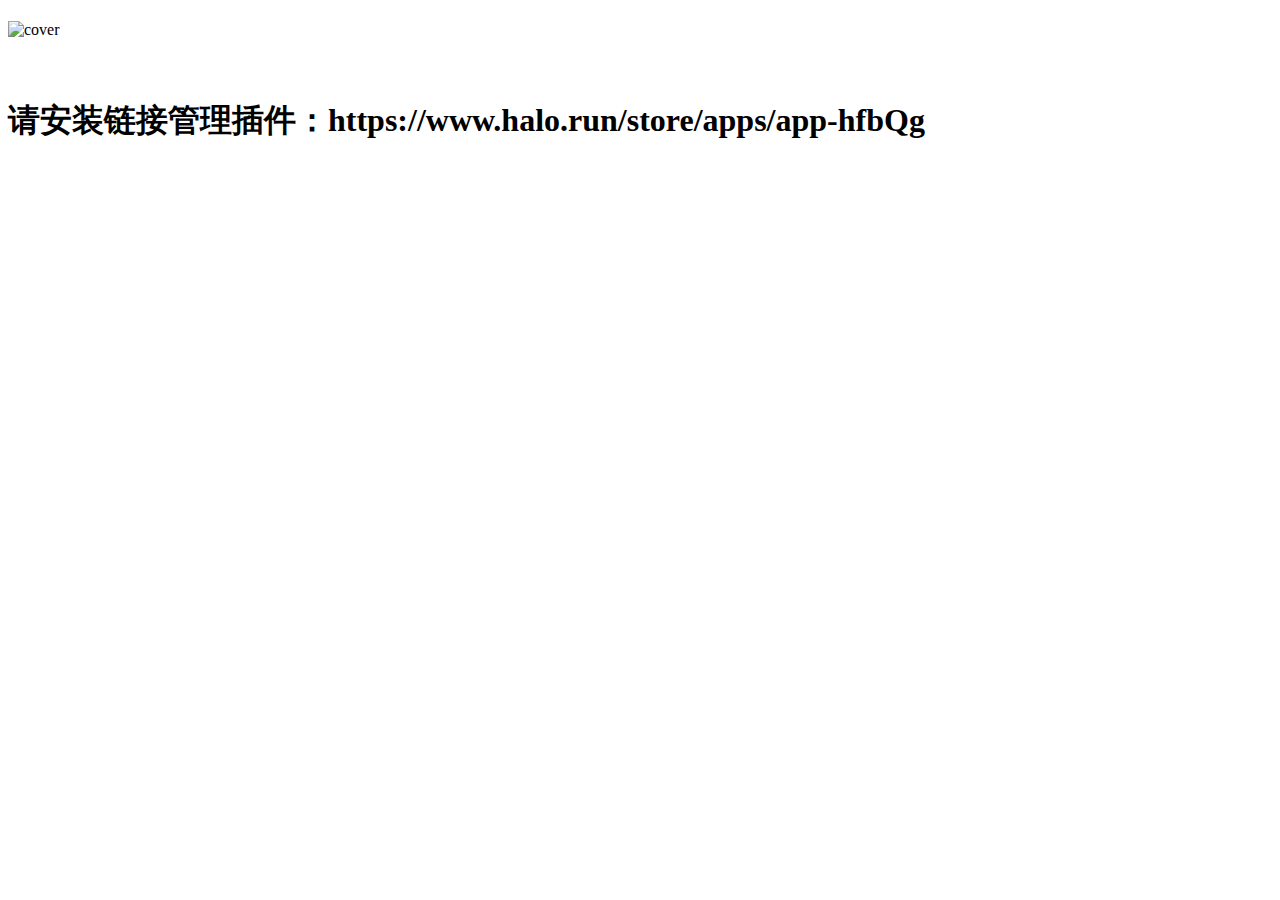
==== templates/index.html @ e2a0d56f "文章支持" ====
<!DOCTYPE html>
<html xmlns:th="https://www.thymeleaf.org" th:replace="~{layout :: html(head = null,content = ~{::content})}">
<th:block th:fragment="content">
  <div class="linkPage" th:if="${pluginFinder.available('PluginLinks')}">


    <div class="linkPage_content">
      <div class="site_info_group">
        <div class="site_info_text">
          <h1 class="site_info_group_title" th:text="${site.title}"></h1>
          <span class="site_info_group_desc" th:text="${site.subtitle}"></span>
        </div>

        <img class="site_info_group_back_cover"
          th:src="${theme.config.style.cover_img ?: #theme.assets('/images/index_cover2.jpg')}" alt="cover" />
      </div>

      <th:block
        th:replace="~{widgets/search}"
      />

      <th:block th:each="group : ${linkFinder.groupBy()}">
        <div class="link_group" th:if="${#lists.size(group.links) > 0}">
          <div class="link_group_title_content" th:if="${group.spec.displayName != ''}" >
            <i th:class="${#annotations.getOrDefault(group, 'icon', 'ri-archive-stack-fill')}"></i>
            <h2 class="link_group_title" th:text="${group.spec.displayName}"
              th:id="${group.spec.displayName}"></h2>
          </div>

          <div class="link_group_content">
            <a class="link_group_content_link" th:each="link : ${group.links}" :key="i" th:href="${#annotations.contains(link, 'to_post') ? postFinder.getByName(#annotations.get(link, 'to_post')).status.permalink : link.spec.url}"
            th:target="${#annotations.contains(link, 'to_post') ? '' : '_blank'}">
              <div class="link_group_content_item">
                <div class="link_group_content_item_logo">
                  <img class="link_group_content_item_logo_img"
                    th:src="${link.spec.logo ?: ('https://ui-avatars.com/api/?background=0D8ABC&color=fff&name=' + link.spec.displayName)}"
                    th:alt="${link.spec.displayName}" loading="lazy"/>
                </div>
                <div class="link_group_content_item_info">
                  <div class="link_group_content_item_info_content">
                    <p class="link_group_content_item_info_content_title" th:text="${link.spec.displayName}"></p>
                    <p class="link_group_content_item_info_content_description" th:text="${link.spec.description}"></p>
                  </div>
                </div>
              </div>
            </a>
          </div>
        </div>

      </th:block>
    </div>

  </div>

  <h1 th:if="${pluginFinder.available('PluginLinks') == false}" class="no_data">请安装链接管理插件：https://www.halo.run/store/apps/app-hfbQg</h1>

</th:block>

</html>
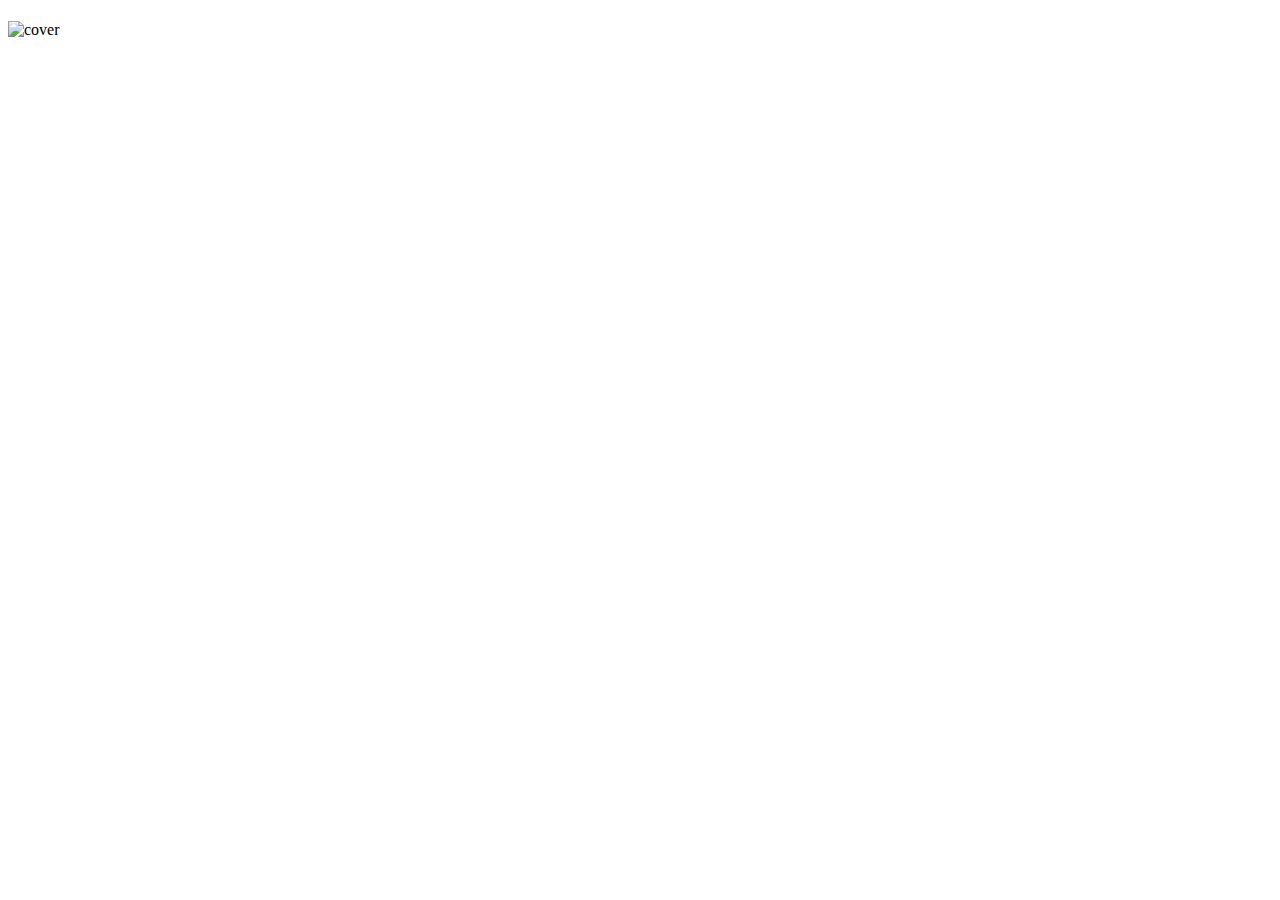
==== commit 8f2dab3e: "修复链接管理插件没有安装和启用没有显示错误信息的问题" ====
--- a/templates/index.html
+++ b/templates/index.html
@@ -1,7 +1,7 @@
 <!DOCTYPE html>
 <html xmlns:th="https://www.thymeleaf.org" th:replace="~{layout :: html(head = null,content = ~{::content})}">
 <th:block th:fragment="content">
-  <div class="linkPage" th:if="${pluginFinder.available('PluginLinks')}">
+  <div class="linkPage">
 
 
     <div class="linkPage_content">
@@ -19,7 +19,7 @@
         th:replace="~{widgets/search}"
       />
 
-      <th:block th:each="group : ${linkFinder.groupBy()}">
+      <th:block th:each="group : ${linkFinder.groupBy()}" th:if="${#annotations.getOrDefault(group, 'show_on_heolink', 'true') == 'true'}">
         <div class="link_group" th:if="${#lists.size(group.links) > 0}">
           <div class="link_group_title_content" th:if="${group.spec.displayName != ''}" >
             <i th:class="${#annotations.getOrDefault(group, 'icon', 'ri-archive-stack-fill')}"></i>
@@ -28,14 +28,23 @@
           </div>
 
           <div class="link_group_content">
-            <a class="link_group_content_link" th:each="link : ${group.links}" :key="i" th:href="${#annotations.contains(link, 'to_post') ? postFinder.getByName(#annotations.get(link, 'to_post')).status.permalink : link.spec.url}"
+            <a class="link_group_content_link" th:each="link : ${group.links}" :key="i" th:with="item_url = ${#annotations.contains(link, 'to_post') ? postFinder.getByName(#annotations.get(link, 'to_post')).status.permalink : link.spec.url}" th:href="${item_url}"
             th:target="${#annotations.contains(link, 'to_post') ? '' : '_blank'}">
               <div class="link_group_content_item">
                 <div class="link_group_content_item_logo">
                   <img class="link_group_content_item_logo_img"
-                    th:src="${link.spec.logo ?: ('https://ui-avatars.com/api/?background=0D8ABC&color=fff&name=' + link.spec.displayName)}"
-                    th:alt="${link.spec.displayName}" loading="lazy"/>
+                       th:with="icon_api= ${theme.config.info.icon_api ?: 'https://api.zhheo.com/favicon/get.php?url={url}'}, 
+                                 item_url=${item_url}, 
+                                 isRelativeUrl=${item_url.startsWith('/')},
+                                 custom_logo=${link.spec.logo},
+                                 used_logo= ${custom_logo ?: icon_api.replace('{url}', item_url)},
+                                 used_site_logo = ${custom_logo ?: (site.favicon ?: #theme.assets('/images/logo_cover.jpg'))}
+                                ",
+                       th:src="${isRelativeUrl ? used_site_logo : used_logo}"
+                       th:alt="${link.spec.displayName}" loading="lazy"/>
                 </div>
+                
+                             
                 <div class="link_group_content_item_info">
                   <div class="link_group_content_item_info_content">
                     <p class="link_group_content_item_info_content_title" th:text="${link.spec.displayName}"></p>
@@ -52,8 +61,6 @@
 
   </div>
 
-  <h1 th:if="${pluginFinder.available('PluginLinks') == false}" class="no_data">请安装链接管理插件：https://www.halo.run/store/apps/app-hfbQg</h1>
-
 </th:block>
 
 </html>